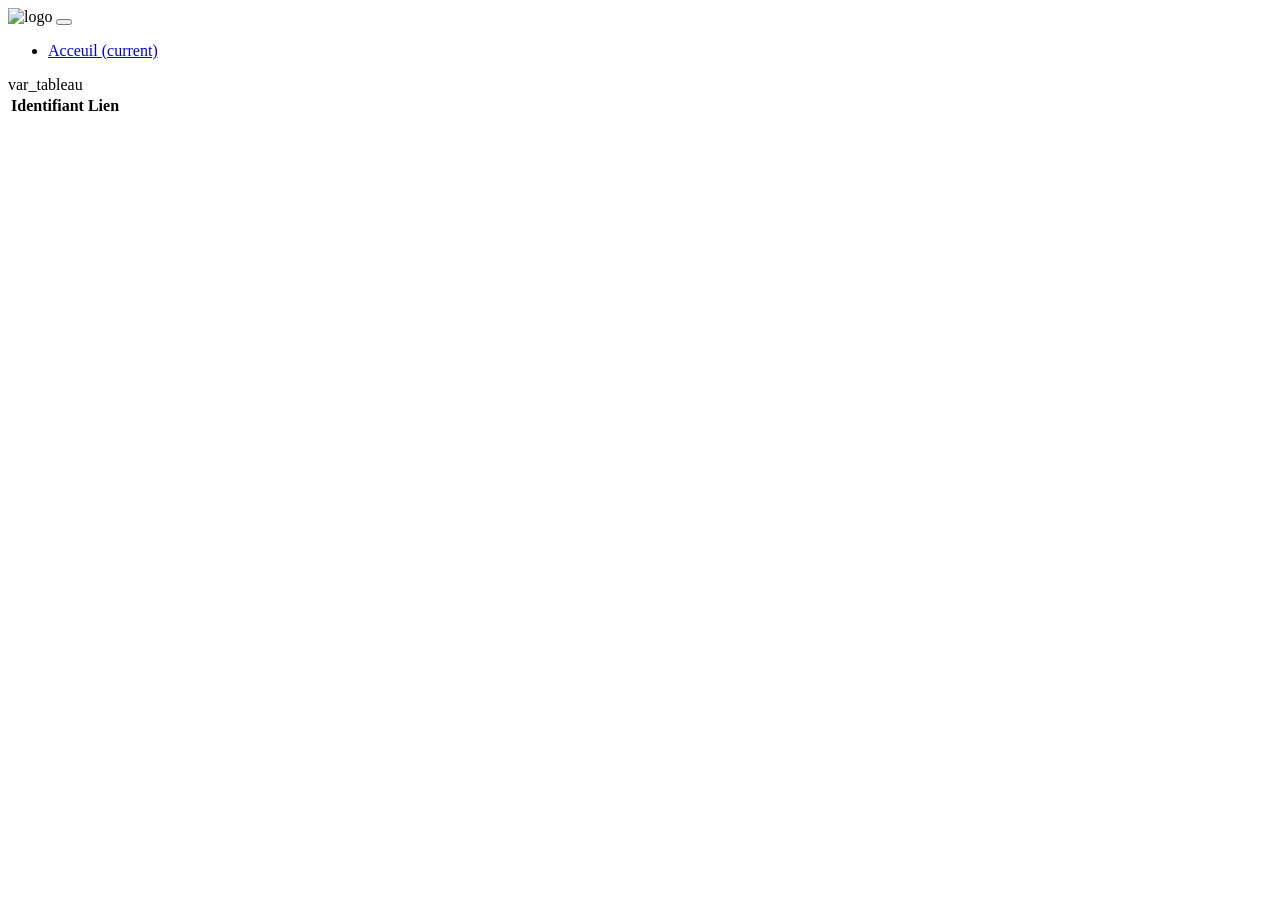
==== src/main/java/html/index.html @ 6ad543f2 "fix" ====
<!DOCTYPE html>
<html lang="en">

<head>
    <meta charset="UTF-8">
    <title>Acceuil</title>
    <link href="https://bootswatch.com/5/superhero/bootstrap.css" rel="stylesheet">
    <script src="https://cdn.jsdelivr.net/npm/bootstrap@5.1.1/dist/js/bootstrap.bundle.min.js"></script>
    <link href="../static/css/style.css" rel="stylesheet">
</head>

<body>
<nav class="navbar navbar-expand-lg navbar-dark bg-primary">
    <div class="container-fluid">
        <img src="../static/img/logo.png" alt="logo" class="logo">
        <button class="navbar-toggler" type="button" data-bs-toggle="collapse" data-bs-target="#navbarColor01"
                aria-controls="navbarColor01" aria-expanded="false" aria-label="Toggle navigation">
            <span class="navbar-toggler-icon"></span>
        </button>

        <div class="collapse navbar-collapse" id="navbarColor01">
            <ul class="navbar-nav me-auto">
                <li class="nav-item">
                    <a class="nav-link active nav2" href="#">Acceuil
                        <span class="visually-hidden">(current)</span>
                    </a>
                </li>
            </ul>
        </div>
    </div>
</nav>
<div class="col-sm-12">
    <table class="tableauID " id="customers">
        <thead>
        <tr>
            <th>Identifiant</th>
            <th>Lien</th>
        </tr>
        </thead>
        <tbody>
        var_tableau
        </tbody>
    </table>
</div>

</body>

</html>
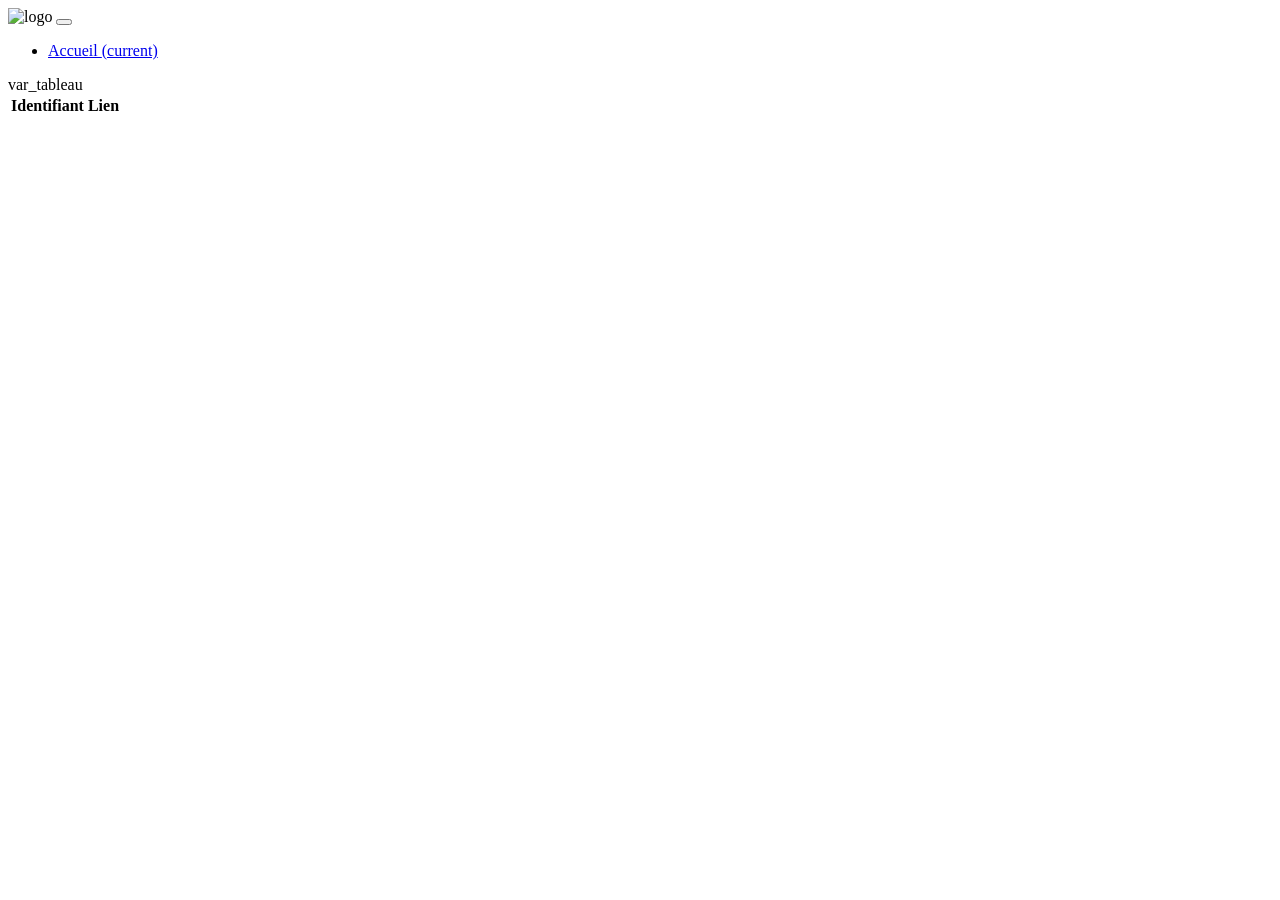
==== commit cb420a1f: "test" ====
--- a/src/main/java/html/index.html
+++ b/src/main/java/html/index.html
@@ -21,7 +21,7 @@
         <div class="collapse navbar-collapse" id="navbarColor01">
             <ul class="navbar-nav me-auto">
                 <li class="nav-item">
-                    <a class="nav-link active nav2" href="#">Acceuil
+                    <a class="nav-link active nav2" href="#">Accueil
                         <span class="visually-hidden">(current)</span>
                     </a>
                 </li>
